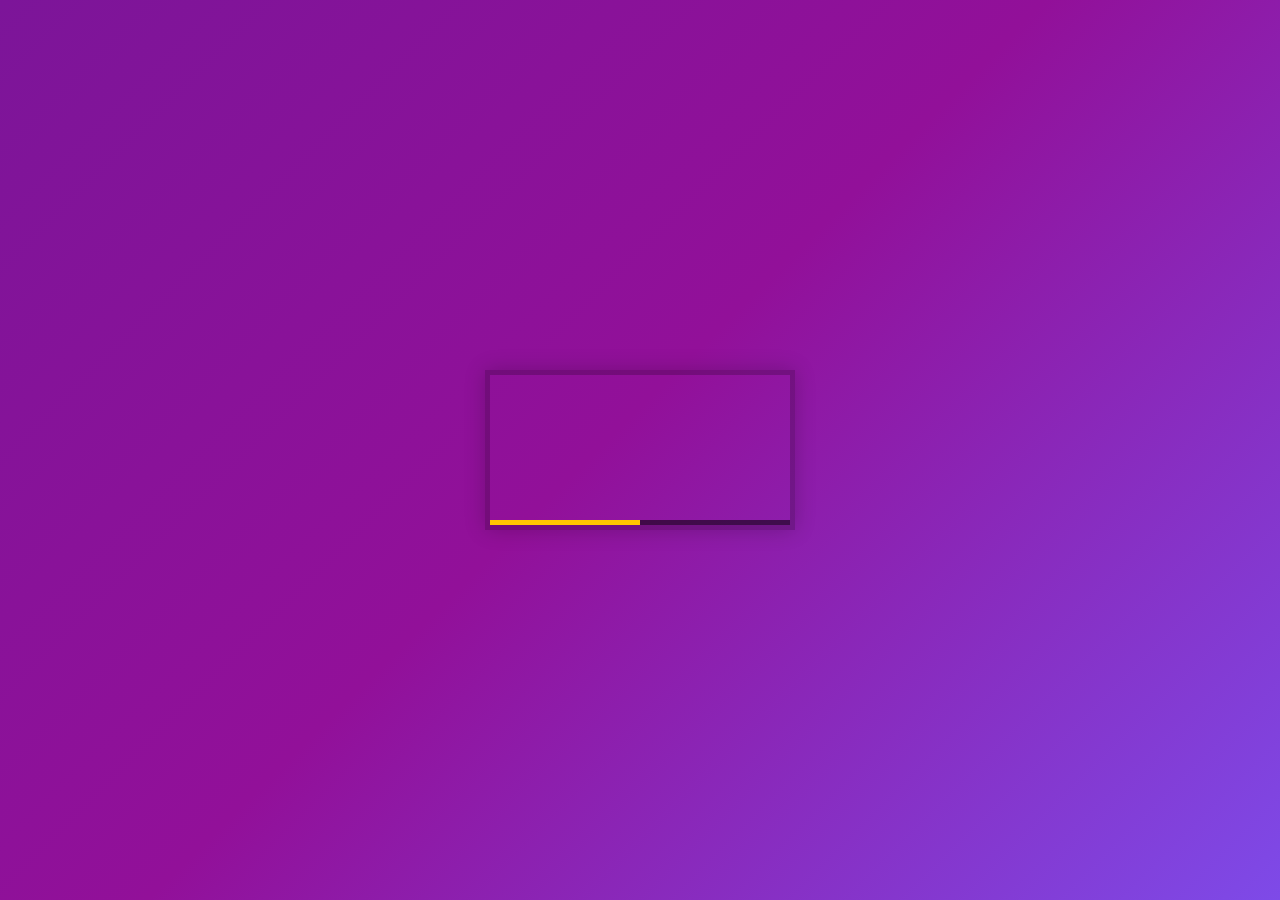
==== video_player/index.html @ 77e49e6d "feat(js-script): Customize video controls" ====
<!DOCTYPE html>
<html lang="en">
  <head>
    <meta charset="UTF-8" />
    <title>HTML Video Player</title>
    <link rel="stylesheet" href="style.css" />
    <link rel="icon" href="https://fav.farm/🔥" />
  </head>
  <body>
    <div class="player">
      <video class="player__video viewer" src="652333414.mp4"></video>

      <div class="player__controls">
        <div class="progress">
          <div class="progress__filled"></div>
        </div>
        <button class="player__button toggle" title="Toggle Play">►</button>
        <input
          type="range"
          name="volume"
          class="player__slider"
          min="0"
          max="1"
          step="0.05"
          value="1"
        />
        <input
          type="range"
          name="playbackRate"
          class="player__slider"
          min="0.5"
          max="2"
          step="0.1"
          value="1"
        />
        <button data-skip="-10" class="player__button">« 10s</button>
        <button data-skip="25" class="player__button">25s »</button>
      </div>
    </div>

    <script src="scripts.js"></script>
  </body>
</html>
---- video_player/style.css ----
html {
  box-sizing: border-box;
}

*, *:before, *:after {
  box-sizing: inherit;
}

body {
  margin: 0;
  padding: 0;
  display: flex;
  background: #7A419B;
  min-height: 100vh;
  background: linear-gradient(135deg, #7c1599 0%,#921099 48%,#7e4ae8 100%);
  background-size: cover;
  align-items: center;
  justify-content: center;
}

.player {
  max-width: 750px;
  border: 5px solid rgba(0,0,0,0.2);
  box-shadow: 0 0 20px rgba(0,0,0,0.2);
  position: relative;
  font-size: 0;
  overflow: hidden;
}

/* This css is only applied when fullscreen is active. */
.player:fullscreen {
  max-width: none;
  width: 100%;
}

.player:-webkit-full-screen {
  max-width: none;
  width: 100%;
}

.player__video {
  width: 100%;
}

.player__button {
  background: none;
  border: 0;
  line-height: 1;
  color: white;
  text-align: center;
  outline: 0;
  padding: 0;
  cursor: pointer;
  max-width: 50px;
}

.player__button:focus {
  border-color: #ffc600;
}

.player__slider {
  width: 10px;
  height: 30px;
}

.player__controls {
  display: flex;
  position: absolute;
  bottom: 0;
  width: 100%;
  transform: translateY(100%) translateY(-5px);
  transition: all .3s;
  flex-wrap: wrap;
  background: rgba(0,0,0,0.1);
}

.player:hover .player__controls {
  transform: translateY(0);
}

.player:hover .progress {
  height: 15px;
}

.player__controls > * {
  flex: 1;
}

.progress {
  flex: 10;
  position: relative;
  display: flex;
  flex-basis: 100%;
  height: 5px;
  transition: height 0.3s;
  background: rgba(0,0,0,0.5);
  cursor: ew-resize;
}

.progress__filled {
  width: 50%;
  background: #ffc600;
  flex: 0;
  flex-basis: 50%;
}

/* unholy css to style input type="range" */

input[type=range] {
  -webkit-appearance: none;
  background: transparent;
  width: 100%;
  margin: 0 5px;
}

input[type=range]:focus {
  outline: none;
}

input[type=range]::-webkit-slider-runnable-track {
  width: 100%;
  height: 8.4px;
  cursor: pointer;
  box-shadow: 1px 1px 1px rgba(0, 0, 0, 0), 0 0 1px rgba(13, 13, 13, 0);
  background: rgba(255,255,255,0.8);
  border-radius: 1.3px;
  border: 0.2px solid rgba(1, 1, 1, 0);
}

input[type=range]::-webkit-slider-thumb {
  height: 15px;
  width: 15px;
  border-radius: 50px;
  background: #ffc600;
  cursor: pointer;
  -webkit-appearance: none;
  margin-top: -3.5px;
  box-shadow:0 0 2px rgba(0,0,0,0.2);
}

input[type=range]:focus::-webkit-slider-runnable-track {
  background: #bada55;
}

input[type=range]::-moz-range-track {
  width: 100%;
  height: 8.4px;
  cursor: pointer;
  box-shadow: 1px 1px 1px rgba(0, 0, 0, 0), 0 0 1px rgba(13, 13, 13, 0);
  background: #ffffff;
  border-radius: 1.3px;
  border: 0.2px solid rgba(1, 1, 1, 0);
}

input[type=range]::-moz-range-thumb {
  box-shadow: 0 0 0 rgba(0, 0, 0, 0), 0 0 0 rgba(13, 13, 13, 0);
  height: 15px;
  width: 15px;
  border-radius: 50px;
  background: #ffc600;
  cursor: pointer;
}
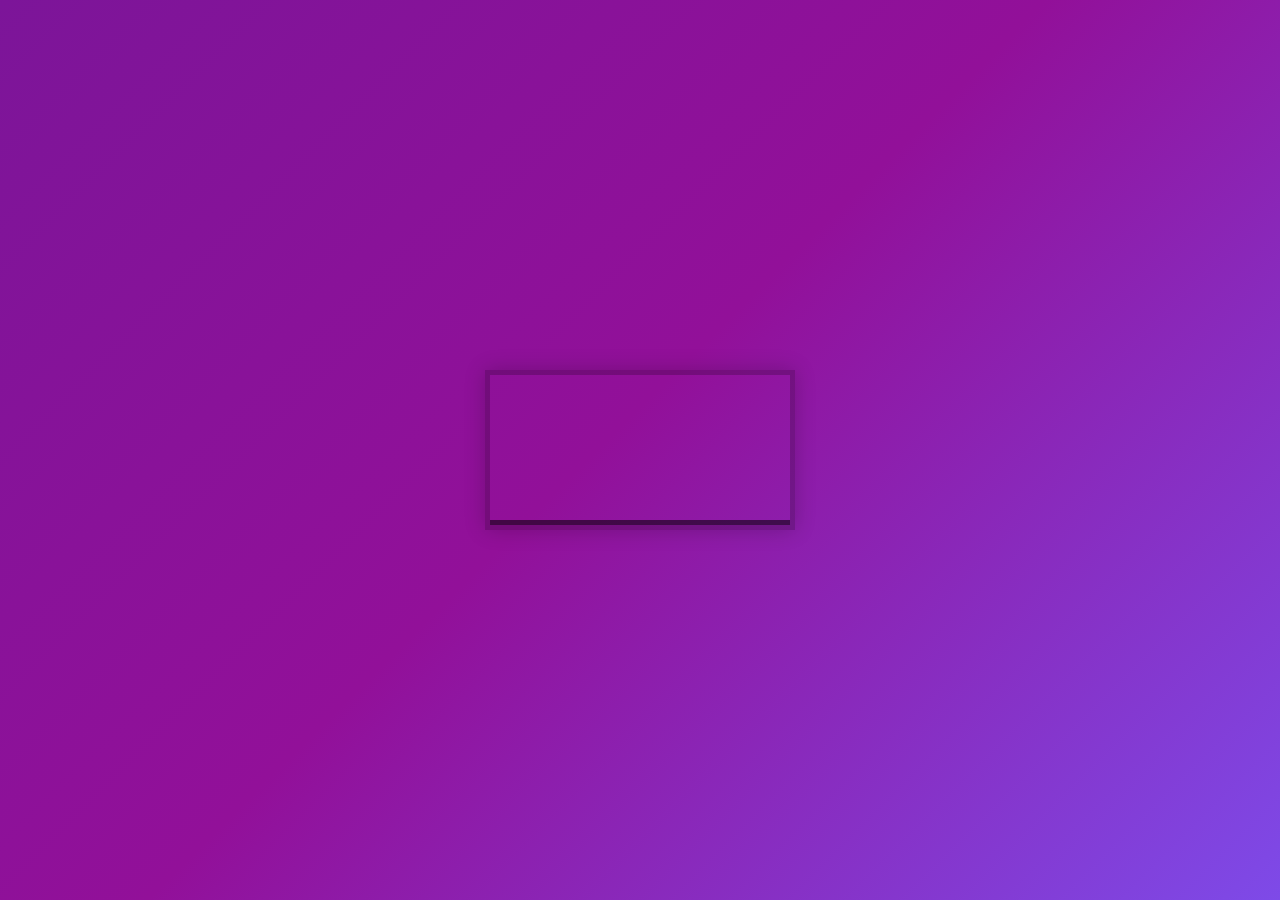
==== commit e0847c04: "feat: implement functioning of the video controls" ====
--- a/video_player/index.html
+++ b/video_player/index.html
@@ -1,43 +1,49 @@
 <!DOCTYPE html>
 <html lang="en">
-  <head>
-    <meta charset="UTF-8" />
-    <title>HTML Video Player</title>
-    <link rel="stylesheet" href="style.css" />
-    <link rel="icon" href="https://fav.farm/🔥" />
-  </head>
-  <body>
-    <div class="player">
-      <video class="player__video viewer" src="652333414.mp4"></video>
+    <head>
+        <meta charset="UTF-8" />
+        <title>HTML Video Player</title>
+        <link rel="stylesheet" href="style.css" />
+        <link rel="icon" href="https://fav.farm/🔥" />
+    </head>
+    <body>
+        <div class="player">
+            <video class="player__video viewer" src="652333414.mp4"></video>
 
-      <div class="player__controls">
-        <div class="progress">
-          <div class="progress__filled"></div>
+            <div class="player__controls">
+                <div class="progress">
+                    <div class="progress__filled" draggable="false"></div>
+                </div>
+                <button
+                    class="player__button toggle"
+                    draggable="false"
+                    title="Toggle Play"
+                >
+                    ►
+                </button>
+                <input
+                    type="range"
+                    name="volume"
+                    class="player__slider"
+                    min="0"
+                    max="1"
+                    step="0.05"
+                    value="1"
+                />
+                <input
+                    type="range"
+                    name="playbackRate"
+                    class="player__slider"
+                    min="0.5"
+                    max="2"
+                    step="0.1"
+                    value="1"
+                />
+                <button data-skip="-10" class="player__button">« 10s</button>
+                <button data-skip="25" class="player__button">25s »</button>
+            </div>
         </div>
-        <button class="player__button toggle" title="Toggle Play">►</button>
-        <input
-          type="range"
-          name="volume"
-          class="player__slider"
-          min="0"
-          max="1"
-          step="0.05"
-          value="1"
-        />
-        <input
-          type="range"
-          name="playbackRate"
-          class="player__slider"
-          min="0.5"
-          max="2"
-          step="0.1"
-          value="1"
-        />
-        <button data-skip="-10" class="player__button">« 10s</button>
-        <button data-skip="25" class="player__button">25s »</button>
-      </div>
-    </div>
 
-    <script src="scripts.js"></script>
-  </body>
+        <script src="scripts.js"></script>
+    </body>
 </html>
--- a/video_player/style.css
+++ b/video_player/style.css
@@ -1,162 +1,165 @@
 html {
-  box-sizing: border-box;
+    box-sizing: border-box;
 }
 
-*, *:before, *:after {
-  box-sizing: inherit;
+*,
+*:before,
+*:after {
+    box-sizing: inherit;
 }
 
 body {
-  margin: 0;
-  padding: 0;
-  display: flex;
-  background: #7A419B;
-  min-height: 100vh;
-  background: linear-gradient(135deg, #7c1599 0%,#921099 48%,#7e4ae8 100%);
-  background-size: cover;
-  align-items: center;
-  justify-content: center;
+    margin: 0;
+    padding: 0;
+    display: flex;
+    background: #7a419b;
+    min-height: 100vh;
+    background: linear-gradient(135deg, #7c1599 0%, #921099 48%, #7e4ae8 100%);
+    background-size: cover;
+    align-items: center;
+    justify-content: center;
 }
 
 .player {
-  max-width: 750px;
-  border: 5px solid rgba(0,0,0,0.2);
-  box-shadow: 0 0 20px rgba(0,0,0,0.2);
-  position: relative;
-  font-size: 0;
-  overflow: hidden;
+    max-width: 750px;
+    border: 5px solid rgba(0, 0, 0, 0.2);
+    box-shadow: 0 0 20px rgba(0, 0, 0, 0.2);
+    position: relative;
+    font-size: 0;
+    overflow: hidden;
 }
 
 /* This css is only applied when fullscreen is active. */
 .player:fullscreen {
-  max-width: none;
-  width: 100%;
+    max-width: none;
+    width: 100%;
 }
 
 .player:-webkit-full-screen {
-  max-width: none;
-  width: 100%;
+    max-width: none;
+    width: 100%;
 }
 
 .player__video {
-  width: 100%;
+    width: 100%;
 }
 
 .player__button {
-  background: none;
-  border: 0;
-  line-height: 1;
-  color: white;
-  text-align: center;
-  outline: 0;
-  padding: 0;
-  cursor: pointer;
-  max-width: 50px;
+    background: none;
+    border: 0;
+    line-height: 1;
+    color: white;
+    text-align: center;
+    outline: 0;
+    padding: 0;
+    cursor: pointer;
+    max-width: 50px;
+    user-select: none;
 }
 
 .player__button:focus {
-  border-color: #ffc600;
+    border-color: #ffc600;
 }
 
 .player__slider {
-  width: 10px;
-  height: 30px;
+    width: 10px;
+    height: 30px;
 }
 
 .player__controls {
-  display: flex;
-  position: absolute;
-  bottom: 0;
-  width: 100%;
-  transform: translateY(100%) translateY(-5px);
-  transition: all .3s;
-  flex-wrap: wrap;
-  background: rgba(0,0,0,0.1);
+    display: flex;
+    position: absolute;
+    bottom: 0;
+    width: 100%;
+    transform: translateY(100%) translateY(-5px);
+    transition: all 0.3s;
+    flex-wrap: wrap;
+    background: rgba(0, 0, 0, 0.1);
 }
 
 .player:hover .player__controls {
-  transform: translateY(0);
+    transform: translateY(0);
 }
 
 .player:hover .progress {
-  height: 15px;
+    height: 15px;
 }
 
 .player__controls > * {
-  flex: 1;
+    flex: 1;
 }
 
 .progress {
-  flex: 10;
-  position: relative;
-  display: flex;
-  flex-basis: 100%;
-  height: 5px;
-  transition: height 0.3s;
-  background: rgba(0,0,0,0.5);
-  cursor: ew-resize;
+    flex: 10;
+    position: relative;
+    display: flex;
+    flex-basis: 100%;
+    height: 5px;
+    transition: height 0.3s;
+    background: rgba(0, 0, 0, 0.5);
+    cursor: ew-resize;
 }
 
 .progress__filled {
-  width: 50%;
-  background: #ffc600;
-  flex: 0;
-  flex-basis: 50%;
+    width: 50%;
+    background: #ffc600;
+    flex: 0;
+    flex-basis: 50%;
 }
 
 /* unholy css to style input type="range" */
 
-input[type=range] {
-  -webkit-appearance: none;
-  background: transparent;
-  width: 100%;
-  margin: 0 5px;
+input[type="range"] {
+    -webkit-appearance: none;
+    background: transparent;
+    width: 100%;
+    margin: 0 5px;
 }
 
-input[type=range]:focus {
-  outline: none;
+input[type="range"]:focus {
+    outline: none;
 }
 
-input[type=range]::-webkit-slider-runnable-track {
-  width: 100%;
-  height: 8.4px;
-  cursor: pointer;
-  box-shadow: 1px 1px 1px rgba(0, 0, 0, 0), 0 0 1px rgba(13, 13, 13, 0);
-  background: rgba(255,255,255,0.8);
-  border-radius: 1.3px;
-  border: 0.2px solid rgba(1, 1, 1, 0);
+input[type="range"]::-webkit-slider-runnable-track {
+    width: 100%;
+    height: 8.4px;
+    cursor: pointer;
+    box-shadow: 1px 1px 1px rgba(0, 0, 0, 0), 0 0 1px rgba(13, 13, 13, 0);
+    background: rgba(255, 255, 255, 0.8);
+    border-radius: 1.3px;
+    border: 0.2px solid rgba(1, 1, 1, 0);
 }
 
-input[type=range]::-webkit-slider-thumb {
-  height: 15px;
-  width: 15px;
-  border-radius: 50px;
-  background: #ffc600;
-  cursor: pointer;
-  -webkit-appearance: none;
-  margin-top: -3.5px;
-  box-shadow:0 0 2px rgba(0,0,0,0.2);
+input[type="range"]::-webkit-slider-thumb {
+    height: 15px;
+    width: 15px;
+    border-radius: 50px;
+    background: #ffc600;
+    cursor: pointer;
+    -webkit-appearance: none;
+    margin-top: -3.5px;
+    box-shadow: 0 0 2px rgba(0, 0, 0, 0.2);
 }
 
-input[type=range]:focus::-webkit-slider-runnable-track {
-  background: #bada55;
+input[type="range"]:focus::-webkit-slider-runnable-track {
+    background: #bada55;
 }
 
-input[type=range]::-moz-range-track {
-  width: 100%;
-  height: 8.4px;
-  cursor: pointer;
-  box-shadow: 1px 1px 1px rgba(0, 0, 0, 0), 0 0 1px rgba(13, 13, 13, 0);
-  background: #ffffff;
-  border-radius: 1.3px;
-  border: 0.2px solid rgba(1, 1, 1, 0);
+input[type="range"]::-moz-range-track {
+    width: 100%;
+    height: 8.4px;
+    cursor: pointer;
+    box-shadow: 1px 1px 1px rgba(0, 0, 0, 0), 0 0 1px rgba(13, 13, 13, 0);
+    background: #ffffff;
+    border-radius: 1.3px;
+    border: 0.2px solid rgba(1, 1, 1, 0);
 }
 
-input[type=range]::-moz-range-thumb {
-  box-shadow: 0 0 0 rgba(0, 0, 0, 0), 0 0 0 rgba(13, 13, 13, 0);
-  height: 15px;
-  width: 15px;
-  border-radius: 50px;
-  background: #ffc600;
-  cursor: pointer;
+input[type="range"]::-moz-range-thumb {
+    box-shadow: 0 0 0 rgba(0, 0, 0, 0), 0 0 0 rgba(13, 13, 13, 0);
+    height: 15px;
+    width: 15px;
+    border-radius: 50px;
+    background: #ffc600;
+    cursor: pointer;
 }
